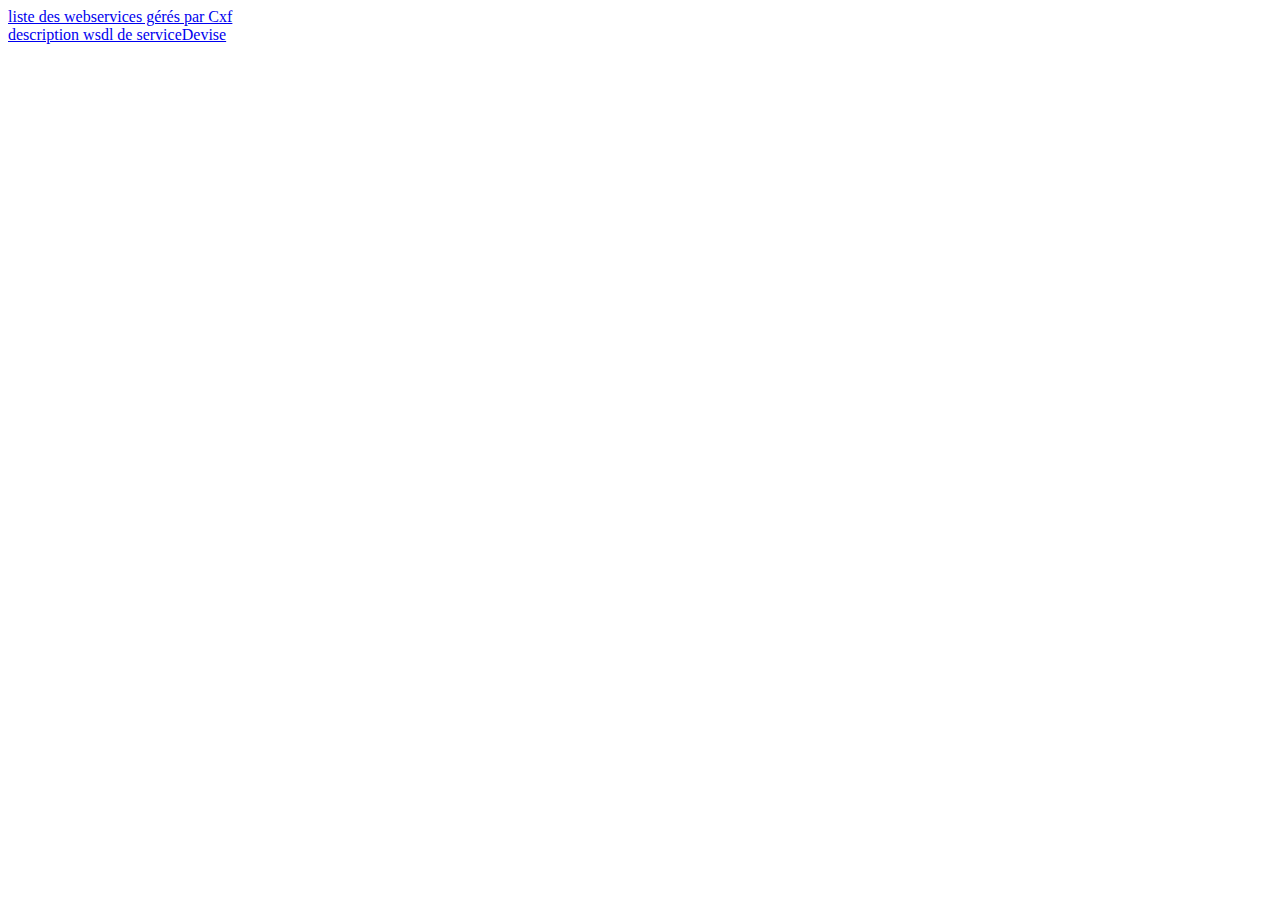
==== servSpringCxf/src/main/webapp/index.html @ 201a8ba8 "maj du workspace fin de journee 30 oct" ====
<!DOCTYPE html>
<html>
<head>
<meta charset="utf-8">
<title>index majeur</title>
</head>
<body>
	<a href="./services">liste des webservices gérés par Cxf</a>
	<br />
	<a href="./services/serviceDevise?wsdl">description wsdl de
		serviceDevise</a>
	<br />
</body>
</html>
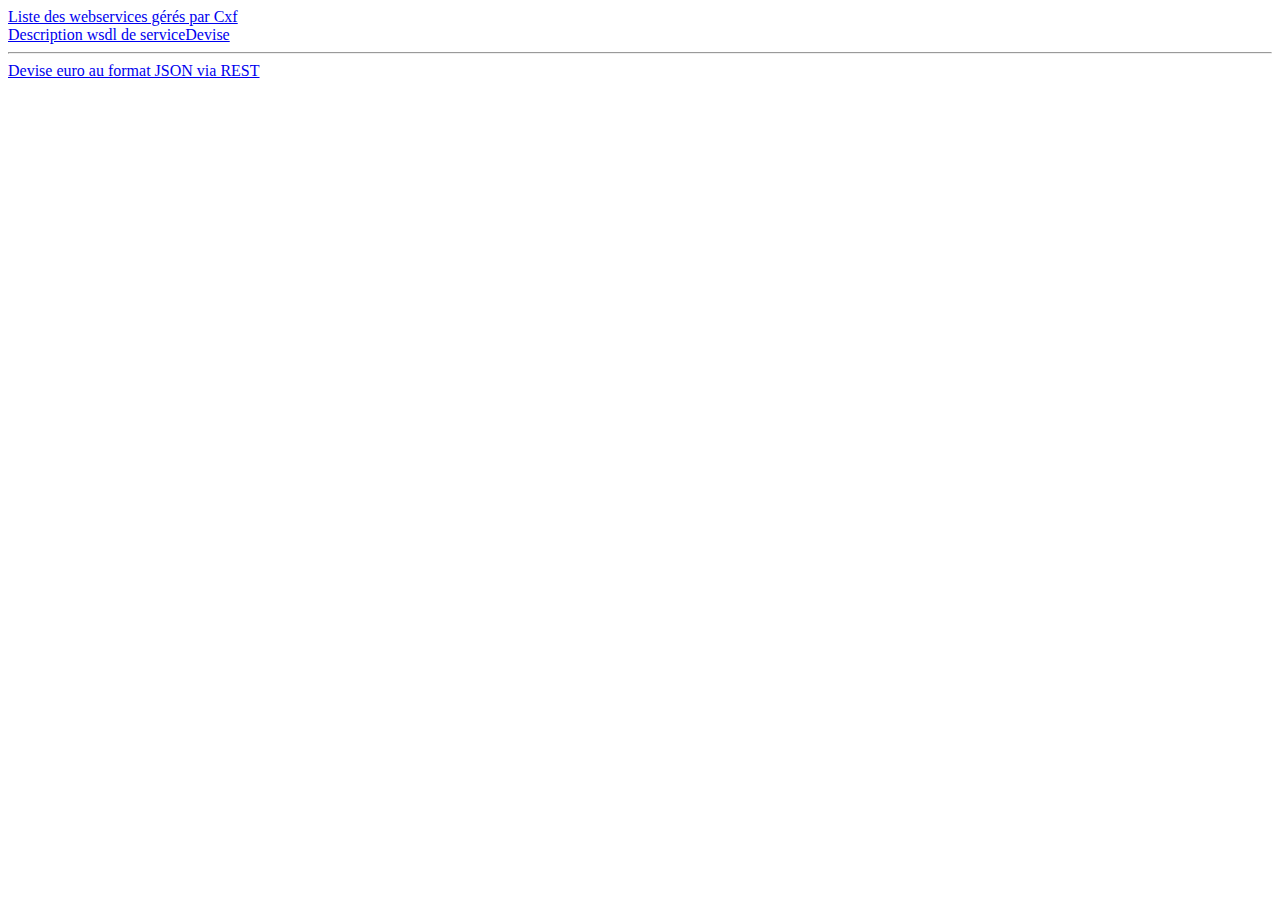
==== commit 7ca3ebfe: "commit maj workspace - ajout projet MyMvcSpringBootApp" ====
--- a/servSpringCxf/src/main/webapp/index.html
+++ b/servSpringCxf/src/main/webapp/index.html
@@ -5,10 +5,9 @@
 <title>index majeur</title>
 </head>
 <body>
-	<a href="./services">liste des webservices gérés par Cxf</a>
-	<br />
-	<a href="./services/serviceDevise?wsdl">description wsdl de
-		serviceDevise</a>
-	<br />
+	<a href="./services">Liste des webservices gérés par Cxf</a><br />
+	<a href="./services/serviceDevise?wsdl">Description wsdl de serviceDevise</a><br />
+	<hr /> <!-- ligne horizontale -->
+	<a href=".services/rest/devise/EUR">Devise euro au format JSON via REST</a><br />
 </body>
 </html>